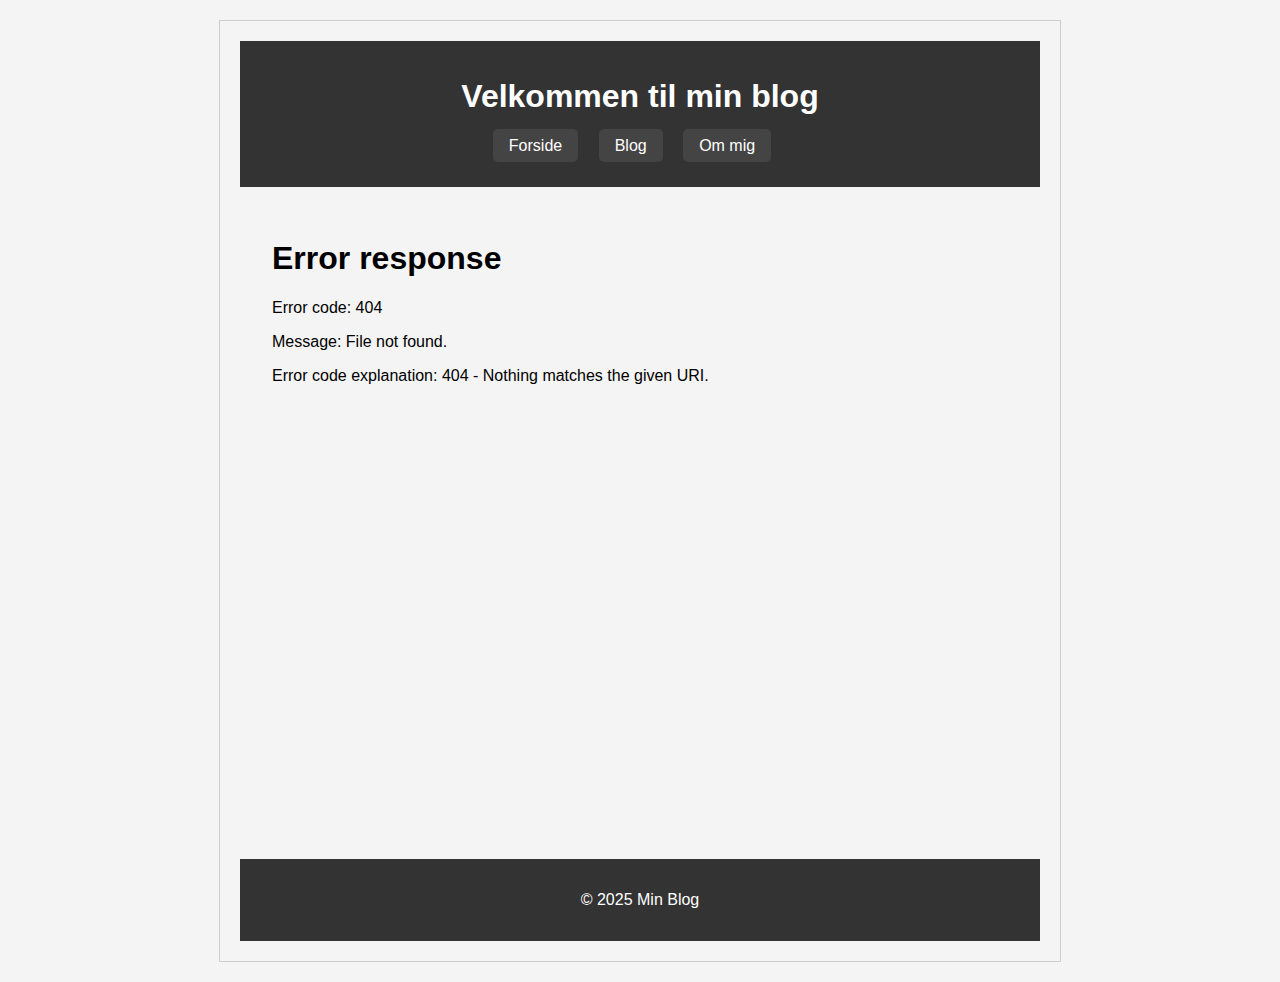
==== index.html @ 45ce318d "Update index.html" ====
<!DOCTYPE html>
<html lang="da">
<head>
    <meta charset="UTF-8">
    <meta name="viewport" content="width=device-width, initial-scale=1.0">
    <title>Min Blog</title>
    <link rel="stylesheet" href="style.css">
    <script src="app.js" defer></script>
</head>
<body>
    <div class="container">
        <header>
            <h1>Velkommen til min blog</h1>
            <nav>
                <ul>
                    <li><a href="/">Forside</a></li>
                    <li><a href="/blog">Blog</a></li>
                    <li><a href="/om-mig">Om mig</a></li>
                </ul>
            </nav>
        </header>
        <main>
            <article>
                <h2>Velkommen til min hjemmeside!</h2>
                <p>

                    Hej, jeg hedder Morten, og jeg er glad for at byde dig velkommen til min hjemmeside. Her kan du lære mere om mig og mine professionelle rejser.
                </p>
            </article>
            
            <article>
                <p><h2> fsjidfksjf kjfn sdkjf skf jslfjk dslfk slfkm sldfk lsdfkm slf ksm sd </h2></p>
            </article>
            

        </main>
        <footer>
            <p>&copy; 2025 Min Blog</p>
        </footer>
    </div>
    <script src="script.js"></script>
</body>
</html>
---- style.css ----
:root {
    --primary-color: #333;
    --secondary-color: #444;
    --hover-color: #555;
    --background-color: #f4f4f4;
    --text-color: #fff;
    --font-family: Arial, sans-serif;
}

body {
    font-family: var(--font-family);
    margin: 0;
    padding: 0;
    background-color: var(--background-color);
}

header {
    background-color: var(--primary-color);
    color: var(--text-color);
    padding: 1rem;
    text-align: center;
    width: 100%; /* Ensures header has the same width as footer */
    box-sizing: border-box; /* Includes padding in the element's total width and height */
}

footer {
    background-color: var(--primary-color);
    color: var(--text-color);
    padding: 1rem;
    text-align: center;
    width: 100%;
    margin-top: auto; /* Ensures footer sticks to the bottom */
    box-sizing: border-box; /* Includes padding in the element's total width and height */
}

nav ul {
    list-style-type: none;
    padding: 0;
}

nav ul li {
    display: inline;
    margin-right: 1rem;
}

nav ul li a {
    color: var(--text-color);
    text-decoration: none;
    padding: 0.5rem 1rem;
    background-color: var(--secondary-color);
    border-radius: 5px;
}

nav ul li a:hover {
    background-color: var(--hover-color);
}

main {
    padding: 2rem;
}

article {
    background-color: var(--text-color);
    padding: 1rem;
    margin-bottom: 1rem;
    border-radius: 5px;
    box-shadow: 0 0 10px rgba(0, 0, 0, 0.1);
}

@media (max-width: 600px) {
    nav ul li {
        display: block;
        margin: 0.5rem 0;
    }

    main {
        padding: 1rem;
    }
}

.container {
    width: 80%;
    max-width: 800px;
    margin: 20px auto;
    padding: 20px;
    border: 1px solid #ccc;
    display: flex;
    flex-direction: column;
    min-height: 100vh; /* Ensures container takes full height of the viewport */
}

.container > main {
    flex: 1; /* Ensures main content takes available space */
}

/* Links */
a {
    text-decoration: none; /* Fjerner understregningen */
    color: var(--hover-color); /* Ændrer farven til den primære farve primary-color*/
}

a:hover {
    color: var(--hover-color); /* Ændrer farven ved hover */
}

/* Tablets (iPads) */
@media (max-width: 768px) {
    .container {
        width: 90%;
    }

    header nav ul {
        display: flex;
        flex-direction: column;
    }

    header nav ul li {
        margin-bottom: 10px;
    }
}

/* Smartphones (iPhones) */
@media (max-width: 480px) {
    .container {
        width: 95%;
    }

    header nav ul {
        display: flex;
        flex-direction: column;
        align-items: center;
    }

    header nav ul li {
        margin-bottom: 5px;
    }

    h1 {
        font-size: 1.5em;
    }

    h2 {
        font-size: 1.2em;
    }
}
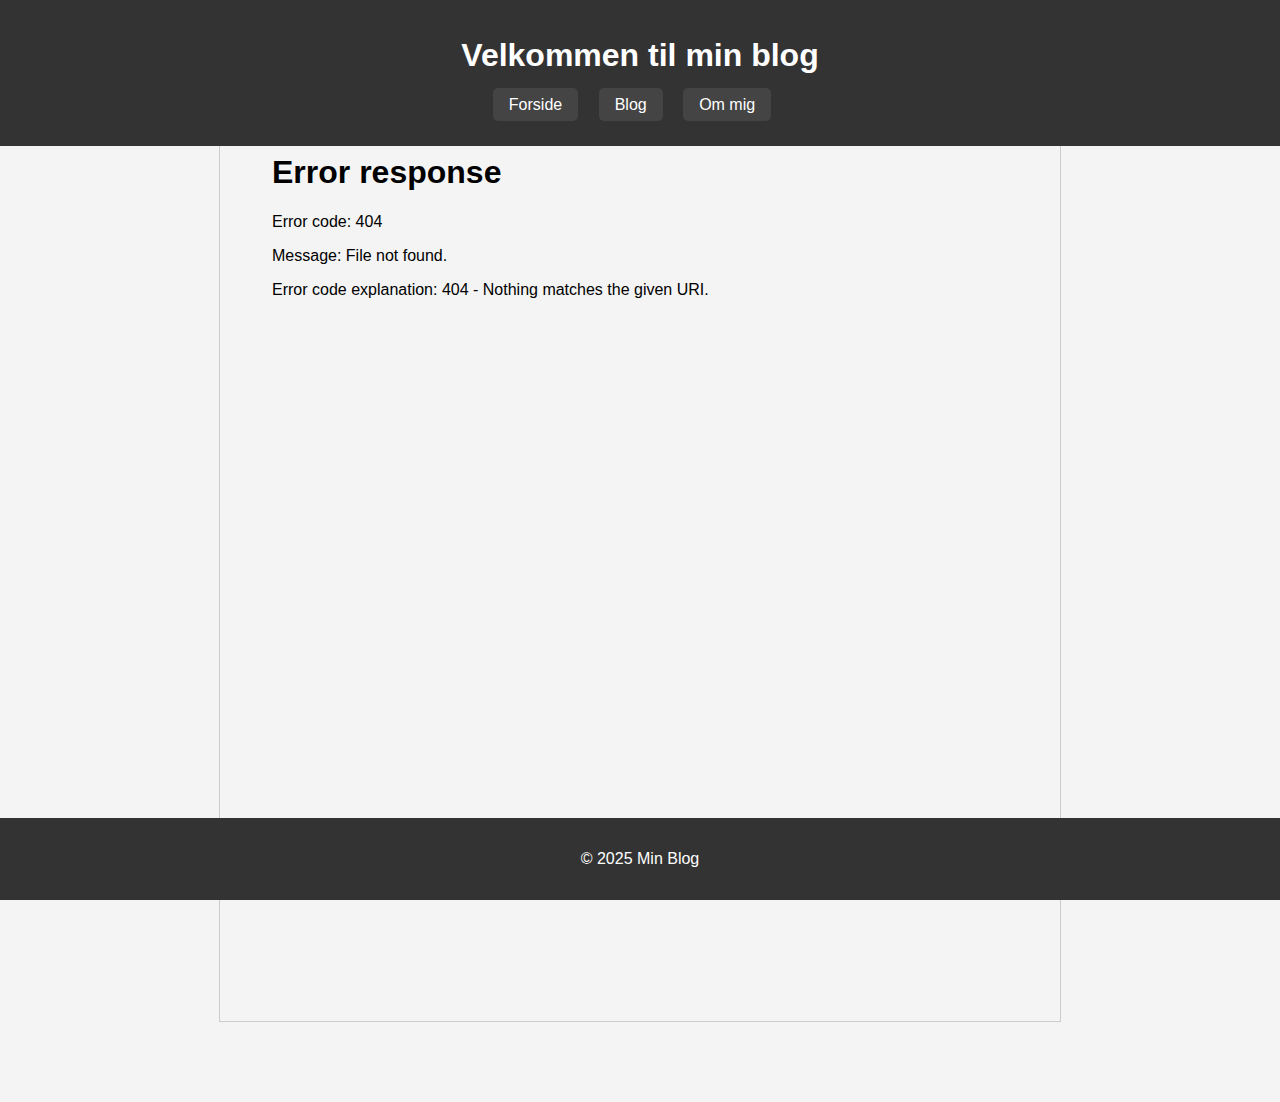
==== commit a393e6c0: "Update index.html" ====
--- a/index.html
+++ b/index.html
@@ -20,17 +20,33 @@
             </nav>
         </header>
         <main>
-            <article>
+            
                 <h2>Velkommen til min hjemmeside!</h2>
                 <p>
-
-                    Hej, jeg hedder Morten, og jeg er glad for at byde dig velkommen til min hjemmeside. Her kan du lære mere om mig og mine professionelle rejser.
+                    Mit navn er Morten, og jeg er i øjeblikket i gang med en uddannelse som IT-Supporter. Jeg har oprettet denne hjemmeside for at dele mine tanker og erfaringer om min rejse fra at være gået i stå i håndværksbranchen til at tage springet ind i IT-branchen.
+                </p>   
+                <p>
+                    På denne hjemmeside vil jeg også dele mine refleksioner om uddannelsen som IT-Supporter. Kort sagt, hjemmesiden handler om, hvem jeg er, hvad jeg laver, og hvad jeg har lavet.
+                </p>   
+                <p>  
+                    Formålet med hjemmesiden er også at give potentielle arbejdsgivere et indblik i, hvem jeg er, og hvad jeg står for.
+                </p>                 
+                <p> 
+                    Under fanen "Om mig" har jeg skrevet en uddybende tekst, hvor du kan lære mere om min baggrund og mine ambitioner.
+                </p>                    
+                <p>
+                    Jeg vil løbende skrive blogindlæg, som du kan finde under fanen "Blog". Det var vigtigt for mig at komme i gang med at skrive blogindlæg, så hjemmesiden er hurtigt kodet, og jeg vil løbende forbedre den.
+                </p>                   
+                <p> 
+                    Tag et kig rundt på min hjemmeside, hvor du kan læse mere om mig, mine kompetencer og min vej mod en karriere inden for IT.
+                </p>                  
+                <p>  
+                    Hvis du har spørgsmål eller andet, så send mig en mail ved at trykke på dette <a href="mailto:Mortenjac2002@hotmail.com">Link</a>.
+                </p>                   
+                <p> 
+                    De bedste hilsner, Morten
+                   
                 </p>
-            </article>
-            
-            <article>
-                <p><h2> fsjidfksjf kjfn sdkjf skf jslfjk dslfk slfkm sldfk lsdfkm slf ksm sd </h2></p>
-            </article>
             
 
         </main>
--- a/style.css
+++ b/style.css
@@ -4,7 +4,7 @@
     --hover-color: #555;
     --background-color: #f4f4f4;
     --text-color: #fff;
-    --font-family: Arial, sans-serif;
+    --font-family: 'Roboto', sans-serif; /* Opdateret til Roboto */
 }
 
 body {
@@ -12,6 +12,11 @@
     margin: 0;
     padding: 0;
     background-color: var(--background-color);
+    padding-top: 60px; /* Space for fixed header */
+    padding-bottom: 60px; /* Space for fixed footer */
+    display: flex;
+    flex-direction: column;
+    align-items: center;
 }
 
 header {
@@ -19,8 +24,12 @@
     color: var(--text-color);
     padding: 1rem;
     text-align: center;
-    width: 100%; /* Ensures header has the same width as footer */
-    box-sizing: border-box; /* Includes padding in the element's total width and height */
+    width: 100%;
+    box-sizing: border-box;
+    position: fixed;
+    top: 0;
+    left: 0;
+    z-index: 1000;
 }
 
 footer {
@@ -29,8 +38,11 @@
     padding: 1rem;
     text-align: center;
     width: 100%;
-    margin-top: auto; /* Ensures footer sticks to the bottom */
-    box-sizing: border-box; /* Includes padding in the element's total width and height */
+    box-sizing: border-box;
+    position: fixed;
+    bottom: 0;
+    left: 0;
+    z-index: 1000;
 }
 
 nav ul {
@@ -57,15 +69,26 @@
 
 main {
     padding: 2rem;
+    width: 100%;
+    max-width: 800px;
+    box-sizing: border-box;
+    flex: 1; /* Ensures main content takes available space */
 }
 
+
+
 article {
-    background-color: var(--text-color);
-    padding: 1rem;
-    margin-bottom: 1rem;
-    border-radius: 5px;
-    box-shadow: 0 0 10px rgba(0, 0, 0, 0.1);
+    background-color: var(--background-color); /* Hvid baggrund for artikler */
+    padding: 1rem; /* Indvendig polstring på 1 rem */
+    margin-top: 60px; /* Afstand fra fast header */
+    margin-bottom: 60px; /* Afstand fra fast footer */
+    border-radius: 5px; /* Afrundede hjørner med en radius på 5px */
+    box-shadow: 0 0 10px rgba(0, 0, 0, 0.1); /* Skaber en skyggeeffekt omkring elementet */
+    width: 100%; /* Fylder hele bredden af main */
+    box-sizing: border-box; /* Inkluderer padding og border i elementets samlede bredde og højde */
 }
+
+
 
 @media (max-width: 600px) {
     nav ul li {
@@ -75,6 +98,22 @@
 
     main {
         padding: 1rem;
+    }
+
+    header, footer {
+        text-align: center;
+        font-size: 0.9em; /* Mindre skriftstørrelse på små skærme */
+        padding: 1rem 0.5rem; /* Mindre padding på små skærme */
+    }
+
+    header nav ul {
+        display: flex;
+        flex-direction: column;
+        align-items: center;
+    }
+
+    header nav ul li {
+        margin-bottom: 0.5rem;
     }
 }
 
